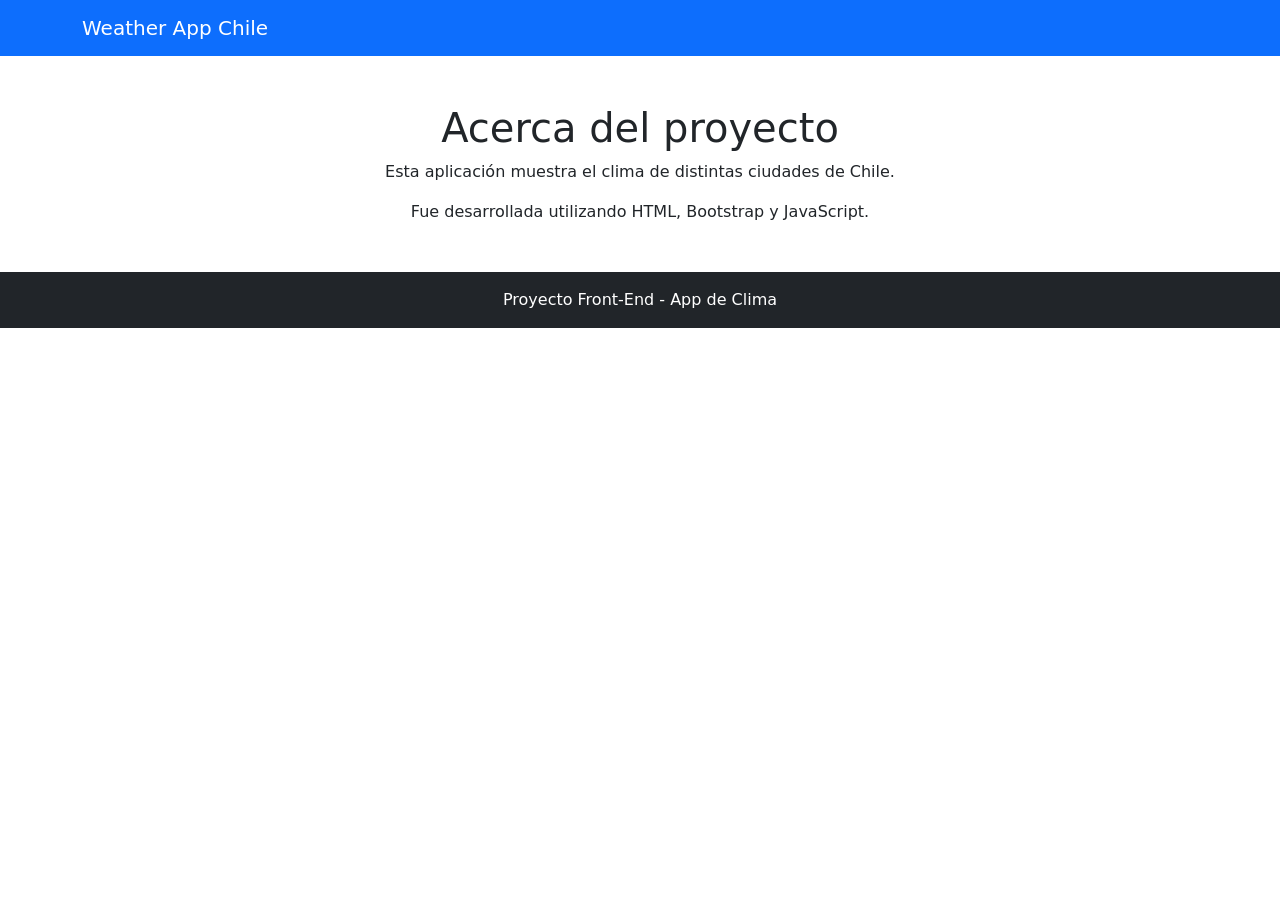
==== acerca.html @ 0a194264 "A feat: app del clima" ====
<!DOCTYPE html>
<html lang="es">
<head>
  <meta charset="UTF-8">
  <meta name="viewport" content="width=device-width, initial-scale=1.0">
  <title>Acerca de</title>

  <link href="https://cdn.jsdelivr.net/npm/bootstrap@5.3.3/dist/css/bootstrap.min.css" rel="stylesheet">
  <link rel="stylesheet" href="assets/css/style.css">
</head>

<body>

<header>
  <nav class="navbar navbar-dark bg-primary">
    <div class="container">
      <a class="navbar-brand" href="index.html">Weather App Chile</a>
    </div>
  </nav>
</header>

<main class="container my-5 text-center">
  <h1>Acerca del proyecto</h1>
  <p>Esta aplicación muestra el clima de distintas ciudades de Chile.</p>
  <p>Fue desarrollada utilizando HTML, Bootstrap y JavaScript.</p>
</main>

<footer class="bg-dark text-white text-center py-3">
  <p class="mb-0">Proyecto Front-End - App de Clima </p>
</footer>
 <script
      src="https://cdn.jsdelivr.net/npm/bootstrap@5.3.8/dist/js/bootstrap.bundle.min.js"
      integrity="sha384-FKyoEForCGlyvwx9Hj09JcYn3nv7wiPVlz7YYwJrWVcXK/BmnVDxM+D2scQbITxI"
      crossorigin="anonymous"
    ></script>
</body>
</html>
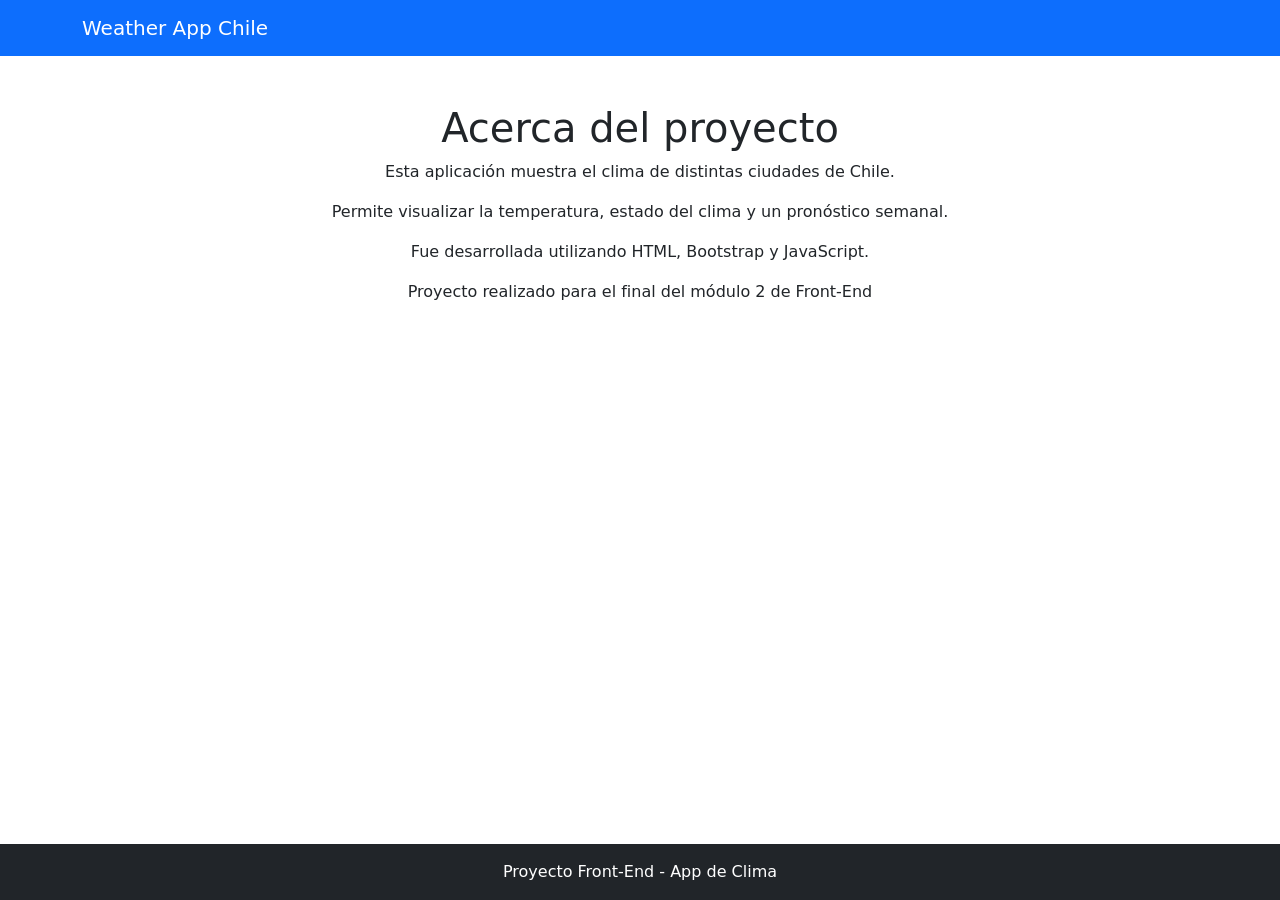
==== commit 524410b4: "feat: agregar iconos, mejorar navbar y estilos en aplicación del clima" ====
--- a/acerca.html
+++ b/acerca.html
@@ -22,7 +22,9 @@
 <main class="container my-5 text-center">
   <h1>Acerca del proyecto</h1>
   <p>Esta aplicación muestra el clima de distintas ciudades de Chile.</p>
+  <p>Permite visualizar la temperatura, estado del clima y un pronóstico semanal.</p>
   <p>Fue desarrollada utilizando HTML, Bootstrap y JavaScript.</p>
+  <p>Proyecto realizado para el final del módulo 2 de Front-End</p>
 </main>
 
 <footer class="bg-dark text-white text-center py-3">
--- a/assets/css/style.css
+++ b/assets/css/style.css
@@ -0,0 +1,55 @@
+.card-clima {
+    background: linear-gradient(135deg, #4facfe, #00f2fe);
+    color: white;
+    border-radius: 15px;
+    box-shadow: 0 10px 20px rgba(0,0,0,0.2);
+    padding: 25px;
+}
+.temp {
+    font-size: 2rem;
+    font-weight: bold;
+}
+.pronostico-card i {
+    font-size: 2.5rem;
+    border-radius: 12px;
+    padding: 15px;
+    text-align: center;
+    background: #f8f9fa;
+    transition: transform 0.2s, box-shadow 0.2s;
+}
+.pronostico-card:hover {
+    transform: scale(1.05);
+    box-shadow: 0 5px 15px rgba(0,0,0,0.2);
+}
+@media (max-width:576px) {
+    .card-clima {
+    text-align: center;
+  }
+ }
+ .bi-sun {
+    color: orange;
+ }
+ .bi-cloud-rain {
+    color: #0d6efd;
+ }
+ .bi-cloud {
+    color: gray;
+ }
+ .bi-cloud-sun {
+    color: goldenrod;
+ }
+ .bi-wind {
+    color: teal;
+ }
+ html, body {
+    height: 100%;
+ }
+ body {
+    display: flex;
+    flex-direction: column;
+ }
+ main {
+    margin-bottom:40px 0;
+    flex: 1;
+    padding-top: 60px 0;
+ }
